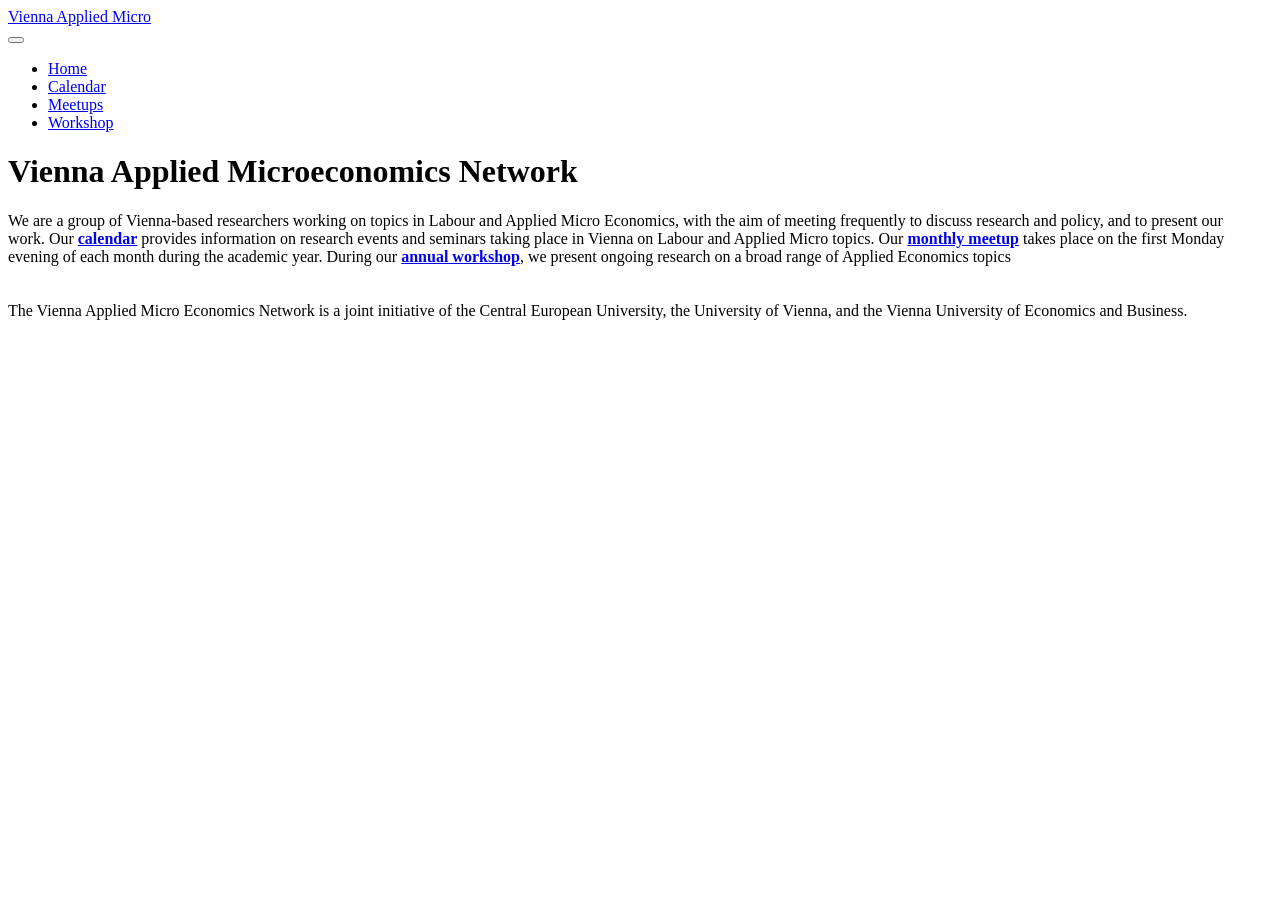
==== index.html @ 3e1c0491 "add files" ====
<!DOCTYPE html>
<html xmlns="http://www.w3.org/1999/xhtml" lang="en" xml:lang="en"><head>

<meta charset="utf-8">
<meta name="generator" content="quarto-1.8.25">

<meta name="viewport" content="width=device-width, initial-scale=1.0, user-scalable=yes">


<title>Vienna Applied Microeconomics Network – Vienna Applied Micro</title>
<style>
code{white-space: pre-wrap;}
span.smallcaps{font-variant: small-caps;}
div.columns{display: flex; gap: min(4vw, 1.5em);}
div.column{flex: auto; overflow-x: auto;}
div.hanging-indent{margin-left: 1.5em; text-indent: -1.5em;}
ul.task-list{list-style: none;}
ul.task-list li input[type="checkbox"] {
  width: 0.8em;
  margin: 0 0.8em 0.2em -1em; /* quarto-specific, see https://github.com/quarto-dev/quarto-cli/issues/4556 */ 
  vertical-align: middle;
}
</style>


<script src="site_libs/quarto-nav/quarto-nav.js"></script>
<script src="site_libs/quarto-nav/headroom.min.js"></script>
<script src="site_libs/clipboard/clipboard.min.js"></script>
<script src="site_libs/quarto-search/autocomplete.umd.js"></script>
<script src="site_libs/quarto-search/fuse.min.js"></script>
<script src="site_libs/quarto-search/quarto-search.js"></script>
<meta name="quarto:offset" content="./">
<script src="site_libs/quarto-html/quarto.js" type="module"></script>
<script src="site_libs/quarto-html/tabsets/tabsets.js" type="module"></script>
<script src="site_libs/quarto-html/axe/axe-check.js" type="module"></script>
<script src="site_libs/quarto-html/popper.min.js"></script>
<script src="site_libs/quarto-html/tippy.umd.min.js"></script>
<script src="site_libs/quarto-html/anchor.min.js"></script>
<link href="site_libs/quarto-html/tippy.css" rel="stylesheet">
<link href="site_libs/quarto-html/quarto-syntax-highlighting-7b89279ff1a6dce999919e0e67d4d9ec.css" rel="stylesheet" class="quarto-color-scheme" id="quarto-text-highlighting-styles">
<link href="site_libs/quarto-html/quarto-syntax-highlighting-dark-707d8167ce6003fca903bfe2be84ab7f.css" rel="stylesheet" class="quarto-color-scheme quarto-color-alternate" id="quarto-text-highlighting-styles">
<link href="site_libs/quarto-html/quarto-syntax-highlighting-7b89279ff1a6dce999919e0e67d4d9ec.css" rel="stylesheet" class="quarto-color-scheme-extra" id="quarto-text-highlighting-styles">
<script src="site_libs/bootstrap/bootstrap.min.js"></script>
<link href="site_libs/bootstrap/bootstrap-icons.css" rel="stylesheet">
<link href="site_libs/bootstrap/bootstrap-2e781afaaf7e055d9dabd3834f628d82.min.css" rel="stylesheet" append-hash="true" class="quarto-color-scheme" id="quarto-bootstrap" data-mode="light">
<link href="site_libs/bootstrap/bootstrap-dark-fc7cc9eb68d4cc25b4f77f3bdca4ebaa.min.css" rel="stylesheet" append-hash="true" class="quarto-color-scheme quarto-color-alternate" id="quarto-bootstrap" data-mode="dark">
<link href="site_libs/bootstrap/bootstrap-2e781afaaf7e055d9dabd3834f628d82.min.css" rel="stylesheet" append-hash="true" class="quarto-color-scheme-extra" id="quarto-bootstrap" data-mode="light">
<script id="quarto-search-options" type="application/json">{
  "location": "navbar",
  "copy-button": false,
  "collapse-after": 3,
  "panel-placement": "end",
  "type": "overlay",
  "limit": 50,
  "keyboard-shortcut": [
    "f",
    "/",
    "s"
  ],
  "show-item-context": false,
  "language": {
    "search-no-results-text": "No results",
    "search-matching-documents-text": "matching documents",
    "search-copy-link-title": "Copy link to search",
    "search-hide-matches-text": "Hide additional matches",
    "search-more-match-text": "more match in this document",
    "search-more-matches-text": "more matches in this document",
    "search-clear-button-title": "Clear",
    "search-text-placeholder": "",
    "search-detached-cancel-button-title": "Cancel",
    "search-submit-button-title": "Submit",
    "search-label": "Search"
  }
}</script>
<meta name="referrer" content="strict-origin-when-cross-origin">


<link rel="stylesheet" href="styles.css">
</head>

<body class="nav-fixed quarto-light"><script id="quarto-html-before-body" type="application/javascript">
    const toggleBodyColorMode = (bsSheetEl) => {
      const mode = bsSheetEl.getAttribute("data-mode");
      const bodyEl = window.document.querySelector("body");
      if (mode === "dark") {
        bodyEl.classList.add("quarto-dark");
        bodyEl.classList.remove("quarto-light");
      } else {
        bodyEl.classList.add("quarto-light");
        bodyEl.classList.remove("quarto-dark");
      }
    }
    const toggleBodyColorPrimary = () => {
      const bsSheetEl = window.document.querySelector("link#quarto-bootstrap:not([rel=disabled-stylesheet])");
      if (bsSheetEl) {
        toggleBodyColorMode(bsSheetEl);
      }
    }
    const setColorSchemeToggle = (alternate) => {
      const toggles = window.document.querySelectorAll('.quarto-color-scheme-toggle');
      for (let i=0; i < toggles.length; i++) {
        const toggle = toggles[i];
        if (toggle) {
          if (alternate) {
            toggle.classList.add("alternate");
          } else {
            toggle.classList.remove("alternate");
          }
        }
      }
    };
    const toggleColorMode = (alternate) => {
      // Switch the stylesheets
      const primaryStylesheets = window.document.querySelectorAll('link.quarto-color-scheme:not(.quarto-color-alternate)');
      const alternateStylesheets = window.document.querySelectorAll('link.quarto-color-scheme.quarto-color-alternate');
      manageTransitions('#quarto-margin-sidebar .nav-link', false);
      if (alternate) {
        // note: dark is layered on light, we don't disable primary!
        enableStylesheet(alternateStylesheets);
        for (const sheetNode of alternateStylesheets) {
          if (sheetNode.id === "quarto-bootstrap") {
            toggleBodyColorMode(sheetNode);
          }
        }
      } else {
        disableStylesheet(alternateStylesheets);
        enableStylesheet(primaryStylesheets)
        toggleBodyColorPrimary();
      }
      manageTransitions('#quarto-margin-sidebar .nav-link', true);
      // Switch the toggles
      setColorSchemeToggle(alternate)
      // Hack to workaround the fact that safari doesn't
      // properly recolor the scrollbar when toggling (#1455)
      if (navigator.userAgent.indexOf('Safari') > 0 && navigator.userAgent.indexOf('Chrome') == -1) {
        manageTransitions("body", false);
        window.scrollTo(0, 1);
        setTimeout(() => {
          window.scrollTo(0, 0);
          manageTransitions("body", true);
        }, 40);
      }
    }
    const disableStylesheet = (stylesheets) => {
      for (let i=0; i < stylesheets.length; i++) {
        const stylesheet = stylesheets[i];
        stylesheet.rel = 'disabled-stylesheet';
      }
    }
    const enableStylesheet = (stylesheets) => {
      for (let i=0; i < stylesheets.length; i++) {
        const stylesheet = stylesheets[i];
        if(stylesheet.rel !== 'stylesheet') { // for Chrome, which will still FOUC without this check
          stylesheet.rel = 'stylesheet';
        }
      }
    }
    const manageTransitions = (selector, allowTransitions) => {
      const els = window.document.querySelectorAll(selector);
      for (let i=0; i < els.length; i++) {
        const el = els[i];
        if (allowTransitions) {
          el.classList.remove('notransition');
        } else {
          el.classList.add('notransition');
        }
      }
    }
    const isFileUrl = () => {
      return window.location.protocol === 'file:';
    }
    const hasAlternateSentinel = () => {
      let styleSentinel = getColorSchemeSentinel();
      if (styleSentinel !== null) {
        return styleSentinel === "alternate";
      } else {
        return false;
      }
    }
    const setStyleSentinel = (alternate) => {
      const value = alternate ? "alternate" : "default";
      if (!isFileUrl()) {
        window.localStorage.setItem("quarto-color-scheme", value);
      } else {
        localAlternateSentinel = value;
      }
    }
    const getColorSchemeSentinel = () => {
      if (!isFileUrl()) {
        const storageValue = window.localStorage.getItem("quarto-color-scheme");
        return storageValue != null ? storageValue : localAlternateSentinel;
      } else {
        return localAlternateSentinel;
      }
    }
    const toggleGiscusIfUsed = (isAlternate, darkModeDefault) => {
      const baseTheme = document.querySelector('#giscus-base-theme')?.value ?? 'light';
      const alternateTheme = document.querySelector('#giscus-alt-theme')?.value ?? 'dark';
      let newTheme = '';
      if(authorPrefersDark) {
        newTheme = isAlternate ? baseTheme : alternateTheme;
      } else {
        newTheme = isAlternate ? alternateTheme : baseTheme;
      }
      const changeGiscusTheme = () => {
        // From: https://github.com/giscus/giscus/issues/336
        const sendMessage = (message) => {
          const iframe = document.querySelector('iframe.giscus-frame');
          if (!iframe) return;
          iframe.contentWindow.postMessage({ giscus: message }, 'https://giscus.app');
        }
        sendMessage({
          setConfig: {
            theme: newTheme
          }
        });
      }
      const isGiscussLoaded = window.document.querySelector('iframe.giscus-frame') !== null;
      if (isGiscussLoaded) {
        changeGiscusTheme();
      }
    };
    const authorPrefersDark = false;
    const darkModeDefault = authorPrefersDark;
      document.querySelector('link#quarto-text-highlighting-styles.quarto-color-scheme-extra').rel = 'disabled-stylesheet';
      document.querySelector('link#quarto-bootstrap.quarto-color-scheme-extra').rel = 'disabled-stylesheet';
    let localAlternateSentinel = darkModeDefault ? 'alternate' : 'default';
    // Dark / light mode switch
    window.quartoToggleColorScheme = () => {
      // Read the current dark / light value
      let toAlternate = !hasAlternateSentinel();
      toggleColorMode(toAlternate);
      setStyleSentinel(toAlternate);
      toggleGiscusIfUsed(toAlternate, darkModeDefault);
      window.dispatchEvent(new Event('resize'));
    };
    // Switch to dark mode if need be
    if (hasAlternateSentinel()) {
      toggleColorMode(true);
    } else {
      toggleColorMode(false);
    }
  </script>

<div id="quarto-search-results"></div>
  <header id="quarto-header" class="headroom fixed-top">
    <nav class="navbar navbar-expand-lg " data-bs-theme="dark">
      <div class="navbar-container container-fluid">
      <div class="navbar-brand-container mx-auto">
    <a href="./index.html" class="navbar-brand navbar-brand-logo">
    </a>
    <a class="navbar-brand" href="./index.html">
    <span class="navbar-title">Vienna Applied Micro</span>
    </a>
  </div>
            <div id="quarto-search" class="" title="Search"></div>
          <button class="navbar-toggler" type="button" data-bs-toggle="collapse" data-bs-target="#navbarCollapse" aria-controls="navbarCollapse" role="menu" aria-expanded="false" aria-label="Toggle navigation" onclick="if (window.quartoToggleHeadroom) { window.quartoToggleHeadroom(); }">
  <span class="navbar-toggler-icon"></span>
</button>
          <div class="collapse navbar-collapse" id="navbarCollapse">
            <ul class="navbar-nav navbar-nav-scroll me-auto">
  <li class="nav-item">
    <a class="nav-link active" href="./index.html" aria-current="page"> 
<span class="menu-text">Home</span></a>
  </li>  
  <li class="nav-item">
    <a class="nav-link" href="./calendar.html"> 
<span class="menu-text">Calendar</span></a>
  </li>  
  <li class="nav-item">
    <a class="nav-link" href="./meetups.html"> 
<span class="menu-text">Meetups</span></a>
  </li>  
  <li class="nav-item">
    <a class="nav-link" href="./workshop.html"> 
<span class="menu-text">Workshop</span></a>
  </li>  
</ul>
          </div> <!-- /navcollapse -->
            <div class="quarto-navbar-tools">
  <a href="" class="quarto-color-scheme-toggle quarto-navigation-tool  px-1" onclick="window.quartoToggleColorScheme(); return false;" title="Toggle dark mode"><i class="bi"></i></a>
</div>
      </div> <!-- /container-fluid -->
    </nav>
</header>
<!-- content -->
<div id="quarto-content" class="quarto-container page-columns page-rows-contents page-layout-article page-navbar">
<!-- sidebar -->
<!-- margin-sidebar -->
    <div id="quarto-margin-sidebar" class="sidebar margin-sidebar zindex-bottom">
        
    </div>
<!-- main -->
<main class="content" id="quarto-document-content">


<header id="title-block-header" class="quarto-title-block default">
<div class="quarto-title">
<h1 class="title">Vienna Applied Microeconomics Network</h1>
</div>



<div class="quarto-title-meta">

    
  
    
  </div>
  


</header>


<p>We are a group of Vienna-based researchers working on topics in Labour and Applied Micro Economics, with the aim of meeting frequently to discuss research and policy, and to present our work.&nbsp;Our&nbsp;<a href="./calendar.html"><strong>calendar</strong></a>&nbsp;provides information on research events and seminars taking place in Vienna on Labour and Applied Micro topics.&nbsp;Our&nbsp;<a href="./meetups.html"><strong>monthly meetup</strong></a>&nbsp;takes place on the first Monday evening of each month during the academic year. During our <a href="./workshop.html"><strong>annual workshop</strong></a>, we present ongoing research on a broad range of Applied Economics topics<br>
<br>
<br>
The Vienna Applied Micro Economics Network is a joint initiative of the Central European University, the University of Vienna, and the Vienna University of Economics and Business.<br>
​</p>



</main> <!-- /main -->
<script id="quarto-html-after-body" type="application/javascript">
  window.document.addEventListener("DOMContentLoaded", function (event) {
    // Ensure there is a toggle, if there isn't float one in the top right
    if (window.document.querySelector('.quarto-color-scheme-toggle') === null) {
      const a = window.document.createElement('a');
      a.classList.add('top-right');
      a.classList.add('quarto-color-scheme-toggle');
      a.href = "";
      a.onclick = function() { try { window.quartoToggleColorScheme(); } catch {} return false; };
      const i = window.document.createElement("i");
      i.classList.add('bi');
      a.appendChild(i);
      window.document.body.appendChild(a);
    }
    setColorSchemeToggle(hasAlternateSentinel())
    const icon = "";
    const anchorJS = new window.AnchorJS();
    anchorJS.options = {
      placement: 'right',
      icon: icon
    };
    anchorJS.add('.anchored');
    const isCodeAnnotation = (el) => {
      for (const clz of el.classList) {
        if (clz.startsWith('code-annotation-')) {                     
          return true;
        }
      }
      return false;
    }
    const onCopySuccess = function(e) {
      // button target
      const button = e.trigger;
      // don't keep focus
      button.blur();
      // flash "checked"
      button.classList.add('code-copy-button-checked');
      var currentTitle = button.getAttribute("title");
      button.setAttribute("title", "Copied!");
      let tooltip;
      if (window.bootstrap) {
        button.setAttribute("data-bs-toggle", "tooltip");
        button.setAttribute("data-bs-placement", "left");
        button.setAttribute("data-bs-title", "Copied!");
        tooltip = new bootstrap.Tooltip(button, 
          { trigger: "manual", 
            customClass: "code-copy-button-tooltip",
            offset: [0, -8]});
        tooltip.show();    
      }
      setTimeout(function() {
        if (tooltip) {
          tooltip.hide();
          button.removeAttribute("data-bs-title");
          button.removeAttribute("data-bs-toggle");
          button.removeAttribute("data-bs-placement");
        }
        button.setAttribute("title", currentTitle);
        button.classList.remove('code-copy-button-checked');
      }, 1000);
      // clear code selection
      e.clearSelection();
    }
    const getTextToCopy = function(trigger) {
      const outerScaffold = trigger.parentElement.cloneNode(true);
      const codeEl = outerScaffold.querySelector('code');
      for (const childEl of codeEl.children) {
        if (isCodeAnnotation(childEl)) {
          childEl.remove();
        }
      }
      return codeEl.innerText;
    }
    const clipboard = new window.ClipboardJS('.code-copy-button:not([data-in-quarto-modal])', {
      text: getTextToCopy
    });
    clipboard.on('success', onCopySuccess);
    if (window.document.getElementById('quarto-embedded-source-code-modal')) {
      const clipboardModal = new window.ClipboardJS('.code-copy-button[data-in-quarto-modal]', {
        text: getTextToCopy,
        container: window.document.getElementById('quarto-embedded-source-code-modal')
      });
      clipboardModal.on('success', onCopySuccess);
    }
      var localhostRegex = new RegExp(/^(?:http|https):\/\/localhost\:?[0-9]*\//);
      var mailtoRegex = new RegExp(/^mailto:/);
        var filterRegex = new RegExp('/' + window.location.host + '/');
      var isInternal = (href) => {
          return filterRegex.test(href) || localhostRegex.test(href) || mailtoRegex.test(href);
      }
      // Inspect non-navigation links and adorn them if external
     var links = window.document.querySelectorAll('a[href]:not(.nav-link):not(.navbar-brand):not(.toc-action):not(.sidebar-link):not(.sidebar-item-toggle):not(.pagination-link):not(.no-external):not([aria-hidden]):not(.dropdown-item):not(.quarto-navigation-tool):not(.about-link)');
      for (var i=0; i<links.length; i++) {
        const link = links[i];
        if (!isInternal(link.href)) {
          // undo the damage that might have been done by quarto-nav.js in the case of
          // links that we want to consider external
          if (link.dataset.originalHref !== undefined) {
            link.href = link.dataset.originalHref;
          }
        }
      }
    function tippyHover(el, contentFn, onTriggerFn, onUntriggerFn) {
      const config = {
        allowHTML: true,
        maxWidth: 500,
        delay: 100,
        arrow: false,
        appendTo: function(el) {
            return el.parentElement;
        },
        interactive: true,
        interactiveBorder: 10,
        theme: 'quarto',
        placement: 'bottom-start',
      };
      if (contentFn) {
        config.content = contentFn;
      }
      if (onTriggerFn) {
        config.onTrigger = onTriggerFn;
      }
      if (onUntriggerFn) {
        config.onUntrigger = onUntriggerFn;
      }
      window.tippy(el, config); 
    }
    const noterefs = window.document.querySelectorAll('a[role="doc-noteref"]');
    for (var i=0; i<noterefs.length; i++) {
      const ref = noterefs[i];
      tippyHover(ref, function() {
        // use id or data attribute instead here
        let href = ref.getAttribute('data-footnote-href') || ref.getAttribute('href');
        try { href = new URL(href).hash; } catch {}
        const id = href.replace(/^#\/?/, "");
        const note = window.document.getElementById(id);
        if (note) {
          return note.innerHTML;
        } else {
          return "";
        }
      });
    }
    const xrefs = window.document.querySelectorAll('a.quarto-xref');
    const processXRef = (id, note) => {
      // Strip column container classes
      const stripColumnClz = (el) => {
        el.classList.remove("page-full", "page-columns");
        if (el.children) {
          for (const child of el.children) {
            stripColumnClz(child);
          }
        }
      }
      stripColumnClz(note)
      if (id === null || id.startsWith('sec-')) {
        // Special case sections, only their first couple elements
        const container = document.createElement("div");
        if (note.children && note.children.length > 2) {
          container.appendChild(note.children[0].cloneNode(true));
          for (let i = 1; i < note.children.length; i++) {
            const child = note.children[i];
            if (child.tagName === "P" && child.innerText === "") {
              continue;
            } else {
              container.appendChild(child.cloneNode(true));
              break;
            }
          }
          if (window.Quarto?.typesetMath) {
            window.Quarto.typesetMath(container);
          }
          return container.innerHTML
        } else {
          if (window.Quarto?.typesetMath) {
            window.Quarto.typesetMath(note);
          }
          return note.innerHTML;
        }
      } else {
        // Remove any anchor links if they are present
        const anchorLink = note.querySelector('a.anchorjs-link');
        if (anchorLink) {
          anchorLink.remove();
        }
        if (window.Quarto?.typesetMath) {
          window.Quarto.typesetMath(note);
        }
        if (note.classList.contains("callout")) {
          return note.outerHTML;
        } else {
          return note.innerHTML;
        }
      }
    }
    for (var i=0; i<xrefs.length; i++) {
      const xref = xrefs[i];
      tippyHover(xref, undefined, function(instance) {
        instance.disable();
        let url = xref.getAttribute('href');
        let hash = undefined; 
        if (url.startsWith('#')) {
          hash = url;
        } else {
          try { hash = new URL(url).hash; } catch {}
        }
        if (hash) {
          const id = hash.replace(/^#\/?/, "");
          const note = window.document.getElementById(id);
          if (note !== null) {
            try {
              const html = processXRef(id, note.cloneNode(true));
              instance.setContent(html);
            } finally {
              instance.enable();
              instance.show();
            }
          } else {
            // See if we can fetch this
            fetch(url.split('#')[0])
            .then(res => res.text())
            .then(html => {
              const parser = new DOMParser();
              const htmlDoc = parser.parseFromString(html, "text/html");
              const note = htmlDoc.getElementById(id);
              if (note !== null) {
                const html = processXRef(id, note);
                instance.setContent(html);
              } 
            }).finally(() => {
              instance.enable();
              instance.show();
            });
          }
        } else {
          // See if we can fetch a full url (with no hash to target)
          // This is a special case and we should probably do some content thinning / targeting
          fetch(url)
          .then(res => res.text())
          .then(html => {
            const parser = new DOMParser();
            const htmlDoc = parser.parseFromString(html, "text/html");
            const note = htmlDoc.querySelector('main.content');
            if (note !== null) {
              // This should only happen for chapter cross references
              // (since there is no id in the URL)
              // remove the first header
              if (note.children.length > 0 && note.children[0].tagName === "HEADER") {
                note.children[0].remove();
              }
              const html = processXRef(null, note);
              instance.setContent(html);
            } 
          }).finally(() => {
            instance.enable();
            instance.show();
          });
        }
      }, function(instance) {
      });
    }
        let selectedAnnoteEl;
        const selectorForAnnotation = ( cell, annotation) => {
          let cellAttr = 'data-code-cell="' + cell + '"';
          let lineAttr = 'data-code-annotation="' +  annotation + '"';
          const selector = 'span[' + cellAttr + '][' + lineAttr + ']';
          return selector;
        }
        const selectCodeLines = (annoteEl) => {
          const doc = window.document;
          const targetCell = annoteEl.getAttribute("data-target-cell");
          const targetAnnotation = annoteEl.getAttribute("data-target-annotation");
          const annoteSpan = window.document.querySelector(selectorForAnnotation(targetCell, targetAnnotation));
          const lines = annoteSpan.getAttribute("data-code-lines").split(",");
          const lineIds = lines.map((line) => {
            return targetCell + "-" + line;
          })
          let top = null;
          let height = null;
          let parent = null;
          if (lineIds.length > 0) {
              //compute the position of the single el (top and bottom and make a div)
              const el = window.document.getElementById(lineIds[0]);
              top = el.offsetTop;
              height = el.offsetHeight;
              parent = el.parentElement.parentElement;
            if (lineIds.length > 1) {
              const lastEl = window.document.getElementById(lineIds[lineIds.length - 1]);
              const bottom = lastEl.offsetTop + lastEl.offsetHeight;
              height = bottom - top;
            }
            if (top !== null && height !== null && parent !== null) {
              // cook up a div (if necessary) and position it 
              let div = window.document.getElementById("code-annotation-line-highlight");
              if (div === null) {
                div = window.document.createElement("div");
                div.setAttribute("id", "code-annotation-line-highlight");
                div.style.position = 'absolute';
                parent.appendChild(div);
              }
              div.style.top = top - 2 + "px";
              div.style.height = height + 4 + "px";
              div.style.left = 0;
              let gutterDiv = window.document.getElementById("code-annotation-line-highlight-gutter");
              if (gutterDiv === null) {
                gutterDiv = window.document.createElement("div");
                gutterDiv.setAttribute("id", "code-annotation-line-highlight-gutter");
                gutterDiv.style.position = 'absolute';
                const codeCell = window.document.getElementById(targetCell);
                const gutter = codeCell.querySelector('.code-annotation-gutter');
                gutter.appendChild(gutterDiv);
              }
              gutterDiv.style.top = top - 2 + "px";
              gutterDiv.style.height = height + 4 + "px";
            }
            selectedAnnoteEl = annoteEl;
          }
        };
        const unselectCodeLines = () => {
          const elementsIds = ["code-annotation-line-highlight", "code-annotation-line-highlight-gutter"];
          elementsIds.forEach((elId) => {
            const div = window.document.getElementById(elId);
            if (div) {
              div.remove();
            }
          });
          selectedAnnoteEl = undefined;
        };
          // Handle positioning of the toggle
      window.addEventListener(
        "resize",
        throttle(() => {
          elRect = undefined;
          if (selectedAnnoteEl) {
            selectCodeLines(selectedAnnoteEl);
          }
        }, 10)
      );
      function throttle(fn, ms) {
      let throttle = false;
      let timer;
        return (...args) => {
          if(!throttle) { // first call gets through
              fn.apply(this, args);
              throttle = true;
          } else { // all the others get throttled
              if(timer) clearTimeout(timer); // cancel #2
              timer = setTimeout(() => {
                fn.apply(this, args);
                timer = throttle = false;
              }, ms);
          }
        };
      }
        // Attach click handler to the DT
        const annoteDls = window.document.querySelectorAll('dt[data-target-cell]');
        for (const annoteDlNode of annoteDls) {
          annoteDlNode.addEventListener('click', (event) => {
            const clickedEl = event.target;
            if (clickedEl !== selectedAnnoteEl) {
              unselectCodeLines();
              const activeEl = window.document.querySelector('dt[data-target-cell].code-annotation-active');
              if (activeEl) {
                activeEl.classList.remove('code-annotation-active');
              }
              selectCodeLines(clickedEl);
              clickedEl.classList.add('code-annotation-active');
            } else {
              // Unselect the line
              unselectCodeLines();
              clickedEl.classList.remove('code-annotation-active');
            }
          });
        }
    const findCites = (el) => {
      const parentEl = el.parentElement;
      if (parentEl) {
        const cites = parentEl.dataset.cites;
        if (cites) {
          return {
            el,
            cites: cites.split(' ')
          };
        } else {
          return findCites(el.parentElement)
        }
      } else {
        return undefined;
      }
    };
    var bibliorefs = window.document.querySelectorAll('a[role="doc-biblioref"]');
    for (var i=0; i<bibliorefs.length; i++) {
      const ref = bibliorefs[i];
      const citeInfo = findCites(ref);
      if (citeInfo) {
        tippyHover(citeInfo.el, function() {
          var popup = window.document.createElement('div');
          citeInfo.cites.forEach(function(cite) {
            var citeDiv = window.document.createElement('div');
            citeDiv.classList.add('hanging-indent');
            citeDiv.classList.add('csl-entry');
            var biblioDiv = window.document.getElementById('ref-' + cite);
            if (biblioDiv) {
              citeDiv.innerHTML = biblioDiv.innerHTML;
            }
            popup.appendChild(citeDiv);
          });
          return popup.innerHTML;
        });
      }
    }
  });
  </script>
</div> <!-- /content -->




</body></html>
---- styles.css ----
/* css styles */
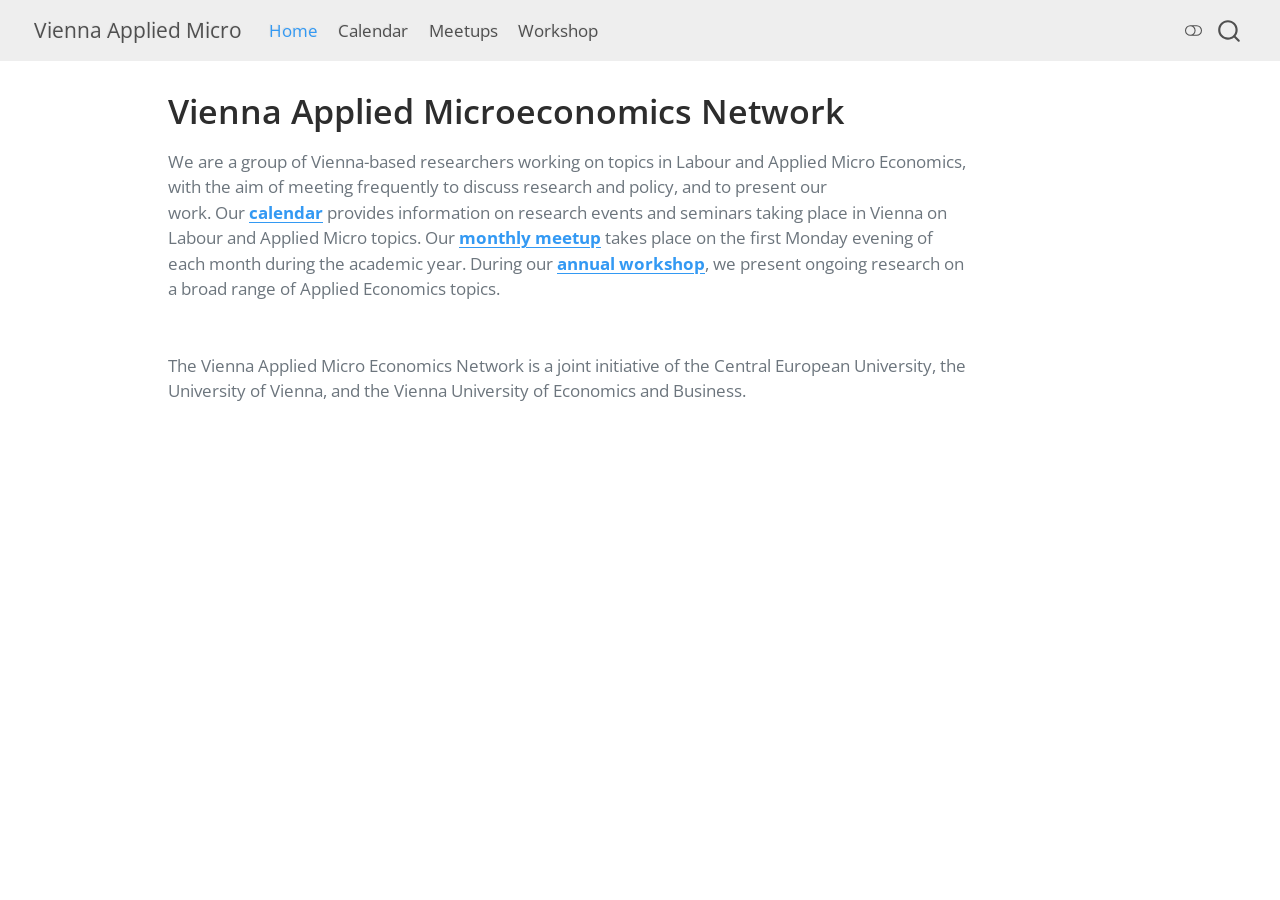
==== commit 84062ef8: "new version" ====
--- a/index.html
+++ b/index.html
@@ -313,7 +313,7 @@
 </header>
 
 
-<p>We are a group of Vienna-based researchers working on topics in Labour and Applied Micro Economics, with the aim of meeting frequently to discuss research and policy, and to present our work.&nbsp;Our&nbsp;<a href="./calendar.html"><strong>calendar</strong></a>&nbsp;provides information on research events and seminars taking place in Vienna on Labour and Applied Micro topics.&nbsp;Our&nbsp;<a href="./meetups.html"><strong>monthly meetup</strong></a>&nbsp;takes place on the first Monday evening of each month during the academic year. During our <a href="./workshop.html"><strong>annual workshop</strong></a>, we present ongoing research on a broad range of Applied Economics topics<br>
+<p>We are a group of Vienna-based researchers working on topics in Labour and Applied Micro Economics, with the aim of meeting frequently to discuss research and policy, and to present our work.&nbsp;Our&nbsp;<a href="./calendar.html"><strong>calendar</strong></a>&nbsp;provides information on research events and seminars taking place in Vienna on Labour and Applied Micro topics.&nbsp;Our&nbsp;<a href="./meetups.html"><strong>monthly meetup</strong></a>&nbsp;takes place on the first Monday evening of each month during the academic year. During our <a href="./workshop.html"><strong>annual workshop</strong></a>, we present ongoing research on a broad range of Applied Economics topics.<br>
 <br>
 <br>
 The Vienna Applied Micro Economics Network is a joint initiative of the Central European University, the University of Vienna, and the Vienna University of Economics and Business.<br>
--- a/site_libs/quarto-html/tippy.css
+++ b/site_libs/quarto-html/tippy.css
@@ -0,0 +1 @@
+.tippy-box[data-animation=fade][data-state=hidden]{opacity:0}[data-tippy-root]{max-width:calc(100vw - 10px)}.tippy-box{position:relative;background-color:#333;color:#fff;border-radius:4px;font-size:14px;line-height:1.4;white-space:normal;outline:0;transition-property:transform,visibility,opacity}.tippy-box[data-placement^=top]>.tippy-arrow{bottom:0}.tippy-box[data-placement^=top]>.tippy-arrow:before{bottom:-7px;left:0;border-width:8px 8px 0;border-top-color:initial;transform-origin:center top}.tippy-box[data-placement^=bottom]>.tippy-arrow{top:0}.tippy-box[data-placement^=bottom]>.tippy-arrow:before{top:-7px;left:0;border-width:0 8px 8px;border-bottom-color:initial;transform-origin:center bottom}.tippy-box[data-placement^=left]>.tippy-arrow{right:0}.tippy-box[data-placement^=left]>.tippy-arrow:before{border-width:8px 0 8px 8px;border-left-color:initial;right:-7px;transform-origin:center left}.tippy-box[data-placement^=right]>.tippy-arrow{left:0}.tippy-box[data-placement^=right]>.tippy-arrow:before{left:-7px;border-width:8px 8px 8px 0;border-right-color:initial;transform-origin:center right}.tippy-box[data-inertia][data-state=visible]{transition-timing-function:cubic-bezier(.54,1.5,.38,1.11)}.tippy-arrow{width:16px;height:16px;color:#333}.tippy-arrow:before{content:"";position:absolute;border-color:transparent;border-style:solid}.tippy-content{position:relative;padding:5px 9px;z-index:1}
--- a/site_libs/quarto-html/quarto-syntax-highlighting-7b89279ff1a6dce999919e0e67d4d9ec.css
+++ b/site_libs/quarto-html/quarto-syntax-highlighting-7b89279ff1a6dce999919e0e67d4d9ec.css
@@ -0,0 +1,236 @@
+/* quarto syntax highlight colors */
+:root {
+  --quarto-hl-ot-color: #003B4F;
+  --quarto-hl-at-color: #657422;
+  --quarto-hl-ss-color: #20794D;
+  --quarto-hl-an-color: #5E5E5E;
+  --quarto-hl-fu-color: #4758AB;
+  --quarto-hl-st-color: #20794D;
+  --quarto-hl-cf-color: #003B4F;
+  --quarto-hl-op-color: #5E5E5E;
+  --quarto-hl-er-color: #AD0000;
+  --quarto-hl-bn-color: #AD0000;
+  --quarto-hl-al-color: #AD0000;
+  --quarto-hl-va-color: #111111;
+  --quarto-hl-bu-color: inherit;
+  --quarto-hl-ex-color: inherit;
+  --quarto-hl-pp-color: #AD0000;
+  --quarto-hl-in-color: #5E5E5E;
+  --quarto-hl-vs-color: #20794D;
+  --quarto-hl-wa-color: #5E5E5E;
+  --quarto-hl-do-color: #5E5E5E;
+  --quarto-hl-im-color: #00769E;
+  --quarto-hl-ch-color: #20794D;
+  --quarto-hl-dt-color: #AD0000;
+  --quarto-hl-fl-color: #AD0000;
+  --quarto-hl-co-color: #5E5E5E;
+  --quarto-hl-cv-color: #5E5E5E;
+  --quarto-hl-cn-color: #8f5902;
+  --quarto-hl-sc-color: #5E5E5E;
+  --quarto-hl-dv-color: #AD0000;
+  --quarto-hl-kw-color: #003B4F;
+}
+
+/* other quarto variables */
+:root {
+  --quarto-font-monospace: SFMono-Regular, Menlo, Monaco, Consolas, "Liberation Mono", "Courier New", monospace;
+}
+
+/* syntax highlight based on Pandoc's rules */
+pre > code.sourceCode > span {
+  color: #003B4F;
+}
+
+code.sourceCode > span {
+  color: #003B4F;
+}
+
+div.sourceCode,
+div.sourceCode pre.sourceCode {
+  color: #003B4F;
+}
+
+/* Normal */
+code span {
+  color: #003B4F;
+}
+
+/* Alert */
+code span.al {
+  color: #AD0000;
+  font-style: inherit;
+}
+
+/* Annotation */
+code span.an {
+  color: #5E5E5E;
+  font-style: inherit;
+}
+
+/* Attribute */
+code span.at {
+  color: #657422;
+  font-style: inherit;
+}
+
+/* BaseN */
+code span.bn {
+  color: #AD0000;
+  font-style: inherit;
+}
+
+/* BuiltIn */
+code span.bu {
+  font-style: inherit;
+}
+
+/* ControlFlow */
+code span.cf {
+  color: #003B4F;
+  font-weight: bold;
+  font-style: inherit;
+}
+
+/* Char */
+code span.ch {
+  color: #20794D;
+  font-style: inherit;
+}
+
+/* Constant */
+code span.cn {
+  color: #8f5902;
+  font-style: inherit;
+}
+
+/* Comment */
+code span.co {
+  color: #5E5E5E;
+  font-style: inherit;
+}
+
+/* CommentVar */
+code span.cv {
+  color: #5E5E5E;
+  font-style: italic;
+}
+
+/* Documentation */
+code span.do {
+  color: #5E5E5E;
+  font-style: italic;
+}
+
+/* DataType */
+code span.dt {
+  color: #AD0000;
+  font-style: inherit;
+}
+
+/* DecVal */
+code span.dv {
+  color: #AD0000;
+  font-style: inherit;
+}
+
+/* Error */
+code span.er {
+  color: #AD0000;
+  font-style: inherit;
+}
+
+/* Extension */
+code span.ex {
+  font-style: inherit;
+}
+
+/* Float */
+code span.fl {
+  color: #AD0000;
+  font-style: inherit;
+}
+
+/* Function */
+code span.fu {
+  color: #4758AB;
+  font-style: inherit;
+}
+
+/* Import */
+code span.im {
+  color: #00769E;
+  font-style: inherit;
+}
+
+/* Information */
+code span.in {
+  color: #5E5E5E;
+  font-style: inherit;
+}
+
+/* Keyword */
+code span.kw {
+  color: #003B4F;
+  font-weight: bold;
+  font-style: inherit;
+}
+
+/* Operator */
+code span.op {
+  color: #5E5E5E;
+  font-style: inherit;
+}
+
+/* Other */
+code span.ot {
+  color: #003B4F;
+  font-style: inherit;
+}
+
+/* Preprocessor */
+code span.pp {
+  color: #AD0000;
+  font-style: inherit;
+}
+
+/* SpecialChar */
+code span.sc {
+  color: #5E5E5E;
+  font-style: inherit;
+}
+
+/* SpecialString */
+code span.ss {
+  color: #20794D;
+  font-style: inherit;
+}
+
+/* String */
+code span.st {
+  color: #20794D;
+  font-style: inherit;
+}
+
+/* Variable */
+code span.va {
+  color: #111111;
+  font-style: inherit;
+}
+
+/* VerbatimString */
+code span.vs {
+  color: #20794D;
+  font-style: inherit;
+}
+
+/* Warning */
+code span.wa {
+  color: #5E5E5E;
+  font-style: italic;
+}
+
+.prevent-inlining {
+  content: "</";
+}
+
+/*# sourceMappingURL=3944bc705cfaf4c80e56f77c5205168a.css.map */
--- a/site_libs/quarto-html/quarto-syntax-highlighting-dark-707d8167ce6003fca903bfe2be84ab7f.css
+++ b/site_libs/quarto-html/quarto-syntax-highlighting-dark-707d8167ce6003fca903bfe2be84ab7f.css
@@ -0,0 +1,219 @@
+/* quarto syntax highlight colors */
+:root {
+  --quarto-hl-al-color: #f07178;
+  --quarto-hl-an-color: #d4d0ab;
+  --quarto-hl-at-color: #00e0e0;
+  --quarto-hl-bn-color: #d4d0ab;
+  --quarto-hl-bu-color: #abe338;
+  --quarto-hl-ch-color: #abe338;
+  --quarto-hl-co-color: #f8f8f2;
+  --quarto-hl-cv-color: #ffd700;
+  --quarto-hl-cn-color: #ffd700;
+  --quarto-hl-cf-color: #ffa07a;
+  --quarto-hl-dt-color: #ffa07a;
+  --quarto-hl-dv-color: #d4d0ab;
+  --quarto-hl-do-color: #f8f8f2;
+  --quarto-hl-er-color: #f07178;
+  --quarto-hl-ex-color: #00e0e0;
+  --quarto-hl-fl-color: #d4d0ab;
+  --quarto-hl-fu-color: #ffa07a;
+  --quarto-hl-im-color: #abe338;
+  --quarto-hl-in-color: #d4d0ab;
+  --quarto-hl-kw-color: #ffa07a;
+  --quarto-hl-op-color: #ffa07a;
+  --quarto-hl-ot-color: #00e0e0;
+  --quarto-hl-pp-color: #dcc6e0;
+  --quarto-hl-re-color: #00e0e0;
+  --quarto-hl-sc-color: #abe338;
+  --quarto-hl-ss-color: #abe338;
+  --quarto-hl-st-color: #abe338;
+  --quarto-hl-va-color: #00e0e0;
+  --quarto-hl-vs-color: #abe338;
+  --quarto-hl-wa-color: #dcc6e0;
+}
+
+/* other quarto variables */
+:root {
+  --quarto-font-monospace: SFMono-Regular, Menlo, Monaco, Consolas, "Liberation Mono", "Courier New", monospace;
+}
+
+/* syntax highlight based on Pandoc's rules */
+pre > code.sourceCode > span {
+  color: #f8f8f2;
+}
+
+code.sourceCode > span {
+  color: #f8f8f2;
+}
+
+div.sourceCode,
+div.sourceCode pre.sourceCode {
+  color: #f8f8f2;
+}
+
+/* Normal */
+code span {
+  color: #f8f8f2;
+}
+
+/* Alert */
+code span.al {
+  color: #f07178;
+}
+
+/* Annotation */
+code span.an {
+  color: #d4d0ab;
+}
+
+/* Attribute */
+code span.at {
+  color: #00e0e0;
+}
+
+/* BaseN */
+code span.bn {
+  color: #d4d0ab;
+}
+
+/* BuiltIn */
+code span.bu {
+  color: #abe338;
+}
+
+/* ControlFlow */
+code span.cf {
+  font-weight: bold;
+  color: #ffa07a;
+}
+
+/* Char */
+code span.ch {
+  color: #abe338;
+}
+
+/* Constant */
+code span.cn {
+  color: #ffd700;
+}
+
+/* Comment */
+code span.co {
+  font-style: italic;
+  color: #f8f8f2;
+}
+
+/* CommentVar */
+code span.cv {
+  color: #ffd700;
+}
+
+/* Documentation */
+code span.do {
+  color: #f8f8f2;
+}
+
+/* DataType */
+code span.dt {
+  color: #ffa07a;
+}
+
+/* DecVal */
+code span.dv {
+  color: #d4d0ab;
+}
+
+/* Error */
+code span.er {
+  color: #f07178;
+  text-decoration: underline;
+}
+
+/* Extension */
+code span.ex {
+  font-weight: bold;
+  color: #00e0e0;
+}
+
+/* Float */
+code span.fl {
+  color: #d4d0ab;
+}
+
+/* Function */
+code span.fu {
+  color: #ffa07a;
+}
+
+/* Import */
+code span.im {
+  color: #abe338;
+}
+
+/* Information */
+code span.in {
+  color: #d4d0ab;
+}
+
+/* Keyword */
+code span.kw {
+  font-weight: bold;
+  color: #ffa07a;
+}
+
+/* Operator */
+code span.op {
+  color: #ffa07a;
+}
+
+/* Other */
+code span.ot {
+  color: #00e0e0;
+}
+
+/* Preprocessor */
+code span.pp {
+  color: #dcc6e0;
+}
+
+/* RegionMarker */
+code span.re {
+  background-color: #f8f8f2;
+  color: #00e0e0;
+}
+
+/* SpecialChar */
+code span.sc {
+  color: #abe338;
+}
+
+/* SpecialString */
+code span.ss {
+  color: #abe338;
+}
+
+/* String */
+code span.st {
+  color: #abe338;
+}
+
+/* Variable */
+code span.va {
+  color: #00e0e0;
+}
+
+/* VerbatimString */
+code span.vs {
+  color: #abe338;
+}
+
+/* Warning */
+code span.wa {
+  color: #dcc6e0;
+}
+
+.prevent-inlining {
+  content: "</";
+}
+
+/*# sourceMappingURL=f5ab3bb6f5ded8da9f12dd3a91d3da26.css.map */
--- a/site_libs/quarto-html/quarto-syntax-highlighting-7b89279ff1a6dce999919e0e67d4d9ec.css
+++ b/site_libs/quarto-html/quarto-syntax-highlighting-7b89279ff1a6dce999919e0e67d4d9ec.css
@@ -0,0 +1,236 @@
+/* quarto syntax highlight colors */
+:root {
+  --quarto-hl-ot-color: #003B4F;
+  --quarto-hl-at-color: #657422;
+  --quarto-hl-ss-color: #20794D;
+  --quarto-hl-an-color: #5E5E5E;
+  --quarto-hl-fu-color: #4758AB;
+  --quarto-hl-st-color: #20794D;
+  --quarto-hl-cf-color: #003B4F;
+  --quarto-hl-op-color: #5E5E5E;
+  --quarto-hl-er-color: #AD0000;
+  --quarto-hl-bn-color: #AD0000;
+  --quarto-hl-al-color: #AD0000;
+  --quarto-hl-va-color: #111111;
+  --quarto-hl-bu-color: inherit;
+  --quarto-hl-ex-color: inherit;
+  --quarto-hl-pp-color: #AD0000;
+  --quarto-hl-in-color: #5E5E5E;
+  --quarto-hl-vs-color: #20794D;
+  --quarto-hl-wa-color: #5E5E5E;
+  --quarto-hl-do-color: #5E5E5E;
+  --quarto-hl-im-color: #00769E;
+  --quarto-hl-ch-color: #20794D;
+  --quarto-hl-dt-color: #AD0000;
+  --quarto-hl-fl-color: #AD0000;
+  --quarto-hl-co-color: #5E5E5E;
+  --quarto-hl-cv-color: #5E5E5E;
+  --quarto-hl-cn-color: #8f5902;
+  --quarto-hl-sc-color: #5E5E5E;
+  --quarto-hl-dv-color: #AD0000;
+  --quarto-hl-kw-color: #003B4F;
+}
+
+/* other quarto variables */
+:root {
+  --quarto-font-monospace: SFMono-Regular, Menlo, Monaco, Consolas, "Liberation Mono", "Courier New", monospace;
+}
+
+/* syntax highlight based on Pandoc's rules */
+pre > code.sourceCode > span {
+  color: #003B4F;
+}
+
+code.sourceCode > span {
+  color: #003B4F;
+}
+
+div.sourceCode,
+div.sourceCode pre.sourceCode {
+  color: #003B4F;
+}
+
+/* Normal */
+code span {
+  color: #003B4F;
+}
+
+/* Alert */
+code span.al {
+  color: #AD0000;
+  font-style: inherit;
+}
+
+/* Annotation */
+code span.an {
+  color: #5E5E5E;
+  font-style: inherit;
+}
+
+/* Attribute */
+code span.at {
+  color: #657422;
+  font-style: inherit;
+}
+
+/* BaseN */
+code span.bn {
+  color: #AD0000;
+  font-style: inherit;
+}
+
+/* BuiltIn */
+code span.bu {
+  font-style: inherit;
+}
+
+/* ControlFlow */
+code span.cf {
+  color: #003B4F;
+  font-weight: bold;
+  font-style: inherit;
+}
+
+/* Char */
+code span.ch {
+  color: #20794D;
+  font-style: inherit;
+}
+
+/* Constant */
+code span.cn {
+  color: #8f5902;
+  font-style: inherit;
+}
+
+/* Comment */
+code span.co {
+  color: #5E5E5E;
+  font-style: inherit;
+}
+
+/* CommentVar */
+code span.cv {
+  color: #5E5E5E;
+  font-style: italic;
+}
+
+/* Documentation */
+code span.do {
+  color: #5E5E5E;
+  font-style: italic;
+}
+
+/* DataType */
+code span.dt {
+  color: #AD0000;
+  font-style: inherit;
+}
+
+/* DecVal */
+code span.dv {
+  color: #AD0000;
+  font-style: inherit;
+}
+
+/* Error */
+code span.er {
+  color: #AD0000;
+  font-style: inherit;
+}
+
+/* Extension */
+code span.ex {
+  font-style: inherit;
+}
+
+/* Float */
+code span.fl {
+  color: #AD0000;
+  font-style: inherit;
+}
+
+/* Function */
+code span.fu {
+  color: #4758AB;
+  font-style: inherit;
+}
+
+/* Import */
+code span.im {
+  color: #00769E;
+  font-style: inherit;
+}
+
+/* Information */
+code span.in {
+  color: #5E5E5E;
+  font-style: inherit;
+}
+
+/* Keyword */
+code span.kw {
+  color: #003B4F;
+  font-weight: bold;
+  font-style: inherit;
+}
+
+/* Operator */
+code span.op {
+  color: #5E5E5E;
+  font-style: inherit;
+}
+
+/* Other */
+code span.ot {
+  color: #003B4F;
+  font-style: inherit;
+}
+
+/* Preprocessor */
+code span.pp {
+  color: #AD0000;
+  font-style: inherit;
+}
+
+/* SpecialChar */
+code span.sc {
+  color: #5E5E5E;
+  font-style: inherit;
+}
+
+/* SpecialString */
+code span.ss {
+  color: #20794D;
+  font-style: inherit;
+}
+
+/* String */
+code span.st {
+  color: #20794D;
+  font-style: inherit;
+}
+
+/* Variable */
+code span.va {
+  color: #111111;
+  font-style: inherit;
+}
+
+/* VerbatimString */
+code span.vs {
+  color: #20794D;
+  font-style: inherit;
+}
+
+/* Warning */
+code span.wa {
+  color: #5E5E5E;
+  font-style: italic;
+}
+
+.prevent-inlining {
+  content: "</";
+}
+
+/*# sourceMappingURL=3944bc705cfaf4c80e56f77c5205168a.css.map */
